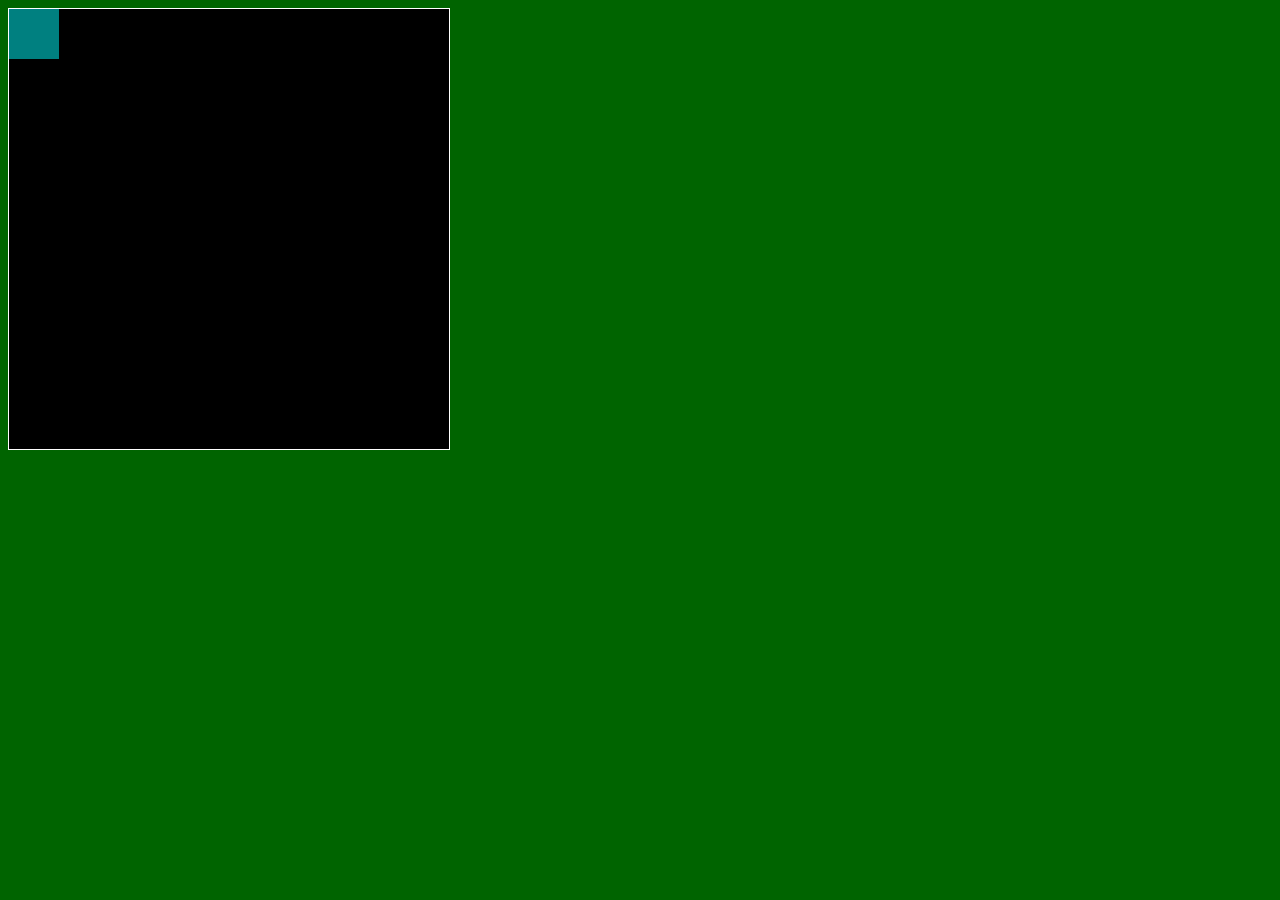
==== asd-projects/walker/index.html @ 2fdeeeb4 "Initial commit" ====
<!DOCTYPE html>
<html>
  <head>
    <title>Title</title>
    <!-- Load CSS files -->
    <link rel="stylesheet" type="text/css" href="index.css">
    
    <!-- Load JavaScript files -->
    <script src="jquery.min.js"></script>
    <script src="index.js"></script>
  </head>
  
  <body>
    <div id='board'>
      <div id='gameItem'></div>
    </div>
  </body>
</html>
---- asd-projects/walker/index.css ----
body {
  background-color: darkgreen;
}

#board {
  width: 440px;
  height: 440px;
  border: 1px solid white;
  background-color: black;
  position: relative;
}

#gameItem {
  background-color: teal;
  width: 50px;
  height: 50px;
  position: absolute;
/*   left: 100px; */  /* Uncomment if you want to set a "starting" position */
/*   top: 100px;  */  /* Uncomment if you want to set a "starting" position */
}
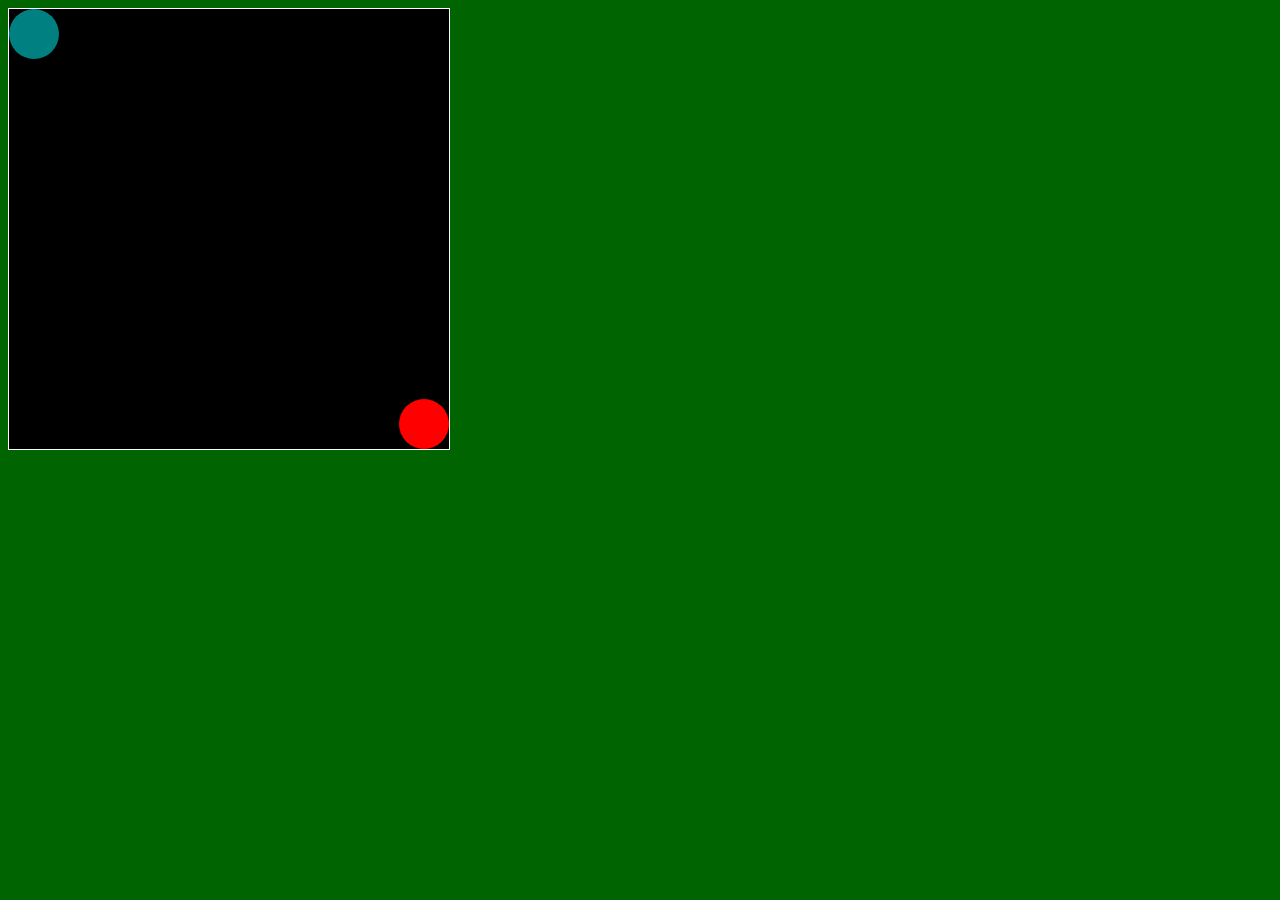
==== commit ba1578dd: "completed Walker" ====
--- a/asd-projects/walker/index.html
+++ b/asd-projects/walker/index.html
@@ -12,7 +12,8 @@
   
   <body>
     <div id='board'>
-      <div id='gameItem'></div>
+      <div id='walker'></div>
+      <div id='walker2'></div>
     </div>
   </body>
 </html>
--- a/asd-projects/walker/index.css
+++ b/asd-projects/walker/index.css
@@ -11,11 +11,21 @@
   position: relative;
 }
 
-#gameItem {
+#walker {
   background-color: teal;
   width: 50px;
   height: 50px;
+  border-radius: 50px;
   position: absolute;
 /*   left: 100px; */  /* Uncomment if you want to set a "starting" position */
 /*   top: 100px;  */  /* Uncomment if you want to set a "starting" position */
 }
+#walker2 {
+  background-color: red;
+  width: 50px;
+  height: 50px;
+  border-radius: 50px;
+  position: absolute;
+/*   left: 100px; */  /* Uncomment if you want to set a "starting" position */
+/*   top: 100px;  */  /* Uncomment if you want to set a "starting" position */
+}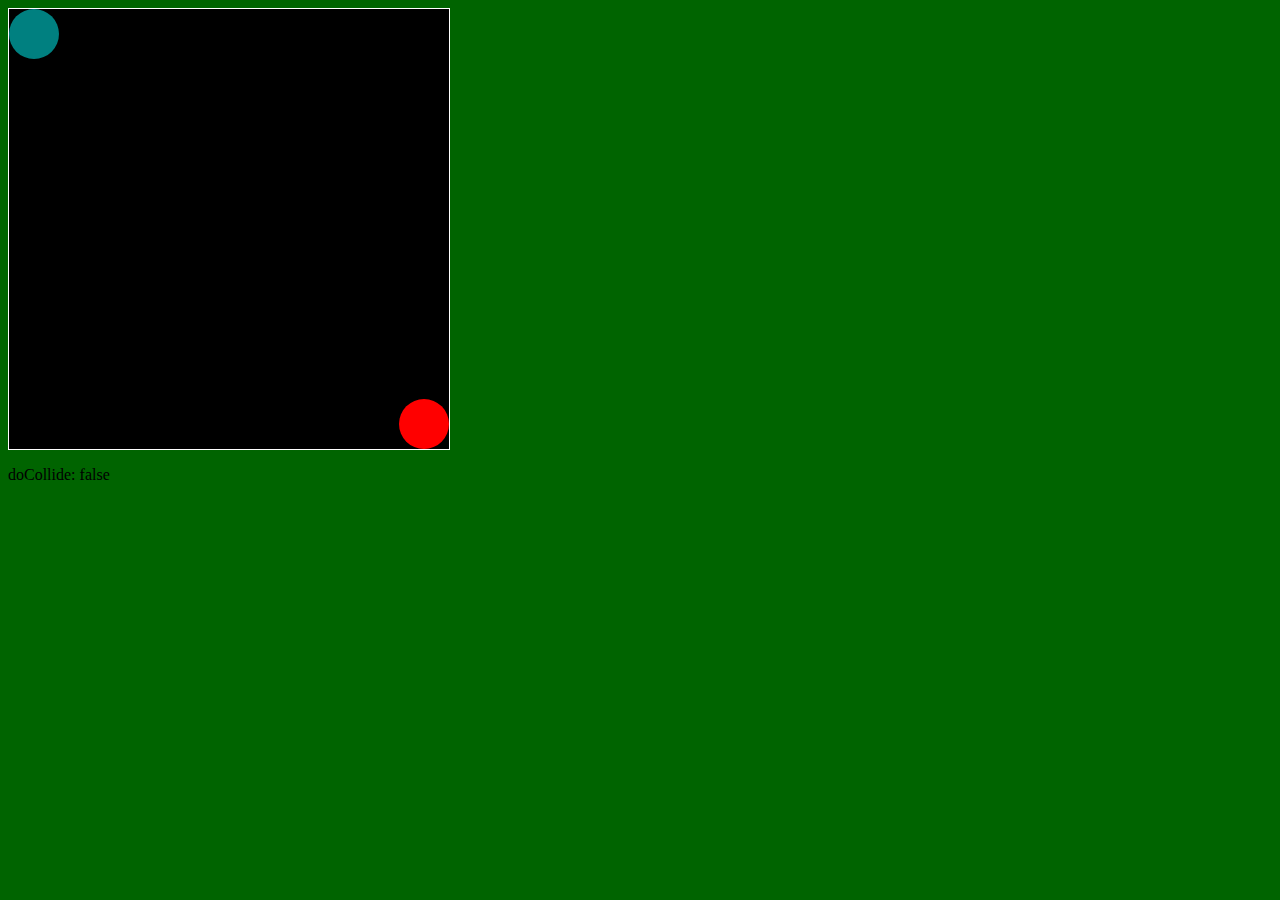
==== commit 4dd9bae4: "tag ur it" ====
--- a/asd-projects/walker/index.html
+++ b/asd-projects/walker/index.html
@@ -15,5 +15,6 @@
       <div id='walker'></div>
       <div id='walker2'></div>
     </div>
+    <p id="result"></p>
   </body>
 </html>
